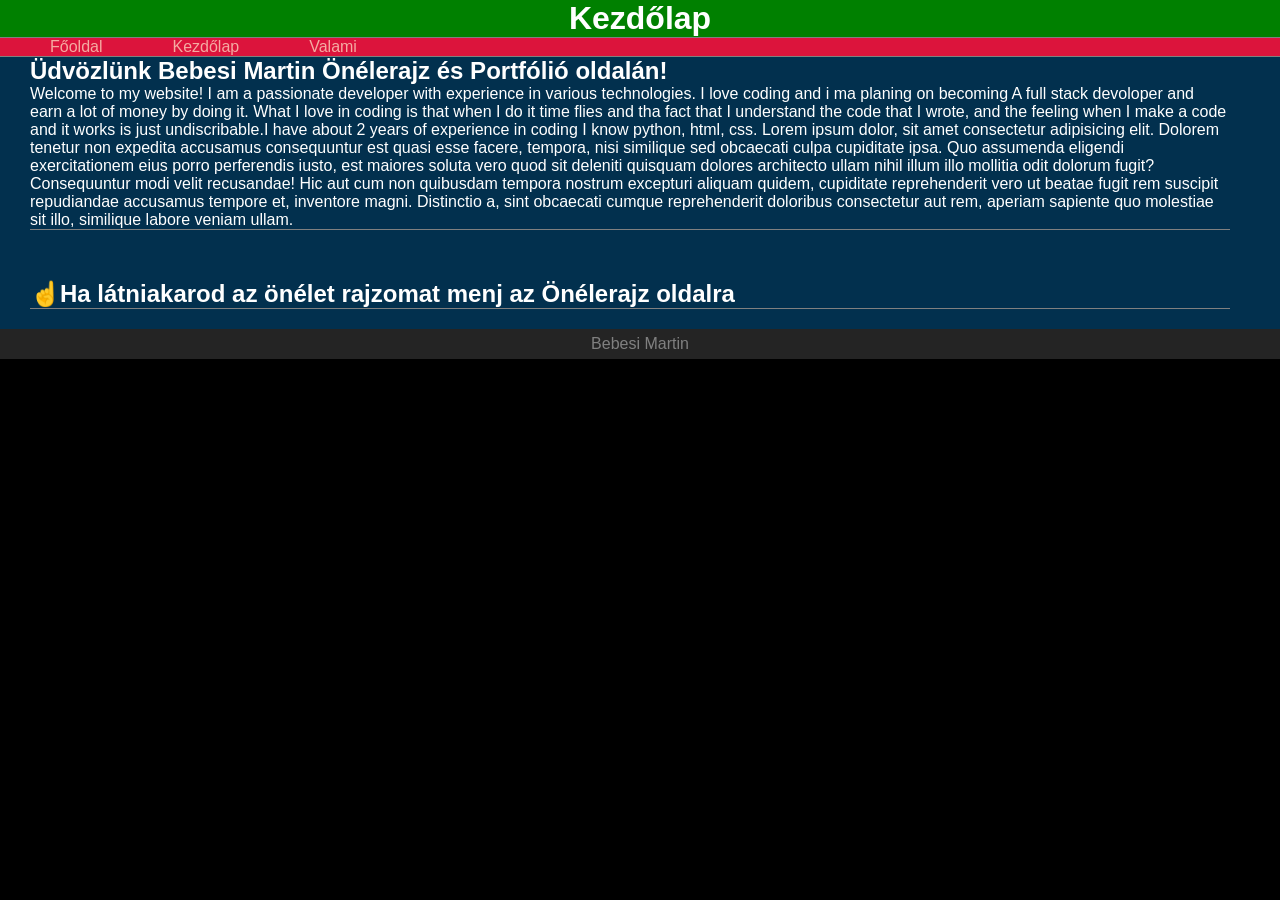
==== kezdolap.html @ 05c8cd2f "javito kesz" ====
<!doctype html>
<html lang="en">
  <head>
    <meta charset="UTF-8" />
    <meta name="viewport" content="width=device-width, initial-scale=1.0" />
    <meta
      name="keywords"
      content="Bebesi Martin, Martin Bebesi, Bebesi, Martin, Bebesi Martin Portfolio, Bebesi Martin Website"
    />
    <meta
      name="description"
      content="Welcome to the website of Bebesi Martin."
    />
    <link rel="stylesheet" href="kezdolap.css" />
    <title>Bebesi Martin</title>
  </head>
  <body>
    <main>
      <header>
        <h1>Kezdőlap</h1>
      </header>
      <nav>
        <ul>
          <li><a href="index.html">Főoldal</a></li>
          <li><a href="kezdolap.html">Kezdőlap</a></li>
          <li><a href="masodik.html">Valami</a></li>
        </ul>
      </nav>
      <article>
        <h2>Üdvözlünk Bebesi Martin Önélerajz és Portfólió oldalán!</h2>
        <p>
          Welcome to my website! I am a passionate developer with experience in
          various technologies. I love coding and i ma planing on becoming A
          full stack devoloper and earn a lot of money by doing it. What I love
          in coding is that when I do it time flies and tha fact that I
          understand the code that I wrote, and the feeling when I make a code
          and it works is just undiscribable.I have about 2 years of experience
          in coding I know python, html, css. Lorem ipsum dolor, sit amet
          consectetur adipisicing elit. Dolorem tenetur non expedita accusamus
          consequuntur est quasi esse facere, tempora, nisi similique sed
          obcaecati culpa cupiditate ipsa. Quo assumenda eligendi exercitationem
          eius porro perferendis iusto, est maiores soluta vero quod sit
          deleniti quisquam dolores architecto ullam nihil illum illo mollitia
          odit dolorum fugit? Consequuntur modi velit recusandae! Hic aut cum
          non quibusdam tempora nostrum excepturi aliquam quidem, cupiditate
          reprehenderit vero ut beatae fugit rem suscipit repudiandae accusamus
          tempore et, inventore magni. Distinctio a, sint obcaecati cumque
          reprehenderit doloribus consectetur aut rem, aperiam sapiente quo
          molestiae sit illo, similique labore veniam ullam.
        </p>
      </article>
      <section>
        <h1>☝️Ha látniakarod az önélet rajzomat menj az Önélerajz oldalra</h1>
      </section>

      <footer>
        <p>Bebesi Martin</p>
      </footer>
    </main>
  </body>
</html>
---- kezdolap.css ----
* {
  box-sizing: border-box;
  padding: 0;
  margin: 0;
}
body {
  background-color: black;
  color: white;
  font-family: "Segoe UI", Tahoma, Geneva, Verdana, sans-serif;
}
a {
  color: blanchedalmond;
  text-decoration: none;
  opacity: 0.7;
}
a:hover {
  opacity: 1;
  background-color: white;
  color: black;
}
main {
  display: grid;
  grid-template-areas:
    "h h h"
    "n n n"
    "ar ar ar"
    "s s s"
    "f f f";
  background-color: rgba(3, 61, 100, 0.788);
}
nav {
  grid-area: n;
  background-color: crimson;
}
nav ul {
  display: flex;
  gap: 20px;
  list-style: none;
  border-top: 1px solid gray;
  border-bottom: 1px solid gray;
}
nav ul li {
  margin-left: 50px;
}
footer {
  grid-area: f;
  background-color: rgb(36, 36, 36);
  color: gray;
  text-align: center;
  padding: 6px;
}

section {
  grid-area: s;
  margin-left: 30px;
  margin-top: 50px;
  margin-bottom: 20px;
  border-bottom: 1px solid gray;
  margin-right: 50px;
}
article {
  grid-area: ar;
  margin-left: 30px;
  margin-right: 50px;
  border-bottom: 1px solid gray;
}
header {
  grid-area: h;
  text-align: center;
  background-color: green;
}
div {
  margin-top: 20px;
  grid-area: as;
  margin-left: 50px;
}
div ul {
  list-style: none;
}
section ul {
  list-style: none;
}
img {
  max-width: 80%;
  margin-left: 50px;
  margin-top: 20px;
  border: 2px solid black;
  padding: 5px;
}

@media screen and (max-width: 800px) {
  main {
    display: grid;
    grid-template-areas:
      "h"
      "n"
      "ar"
      "s"
      "f";
  }
}
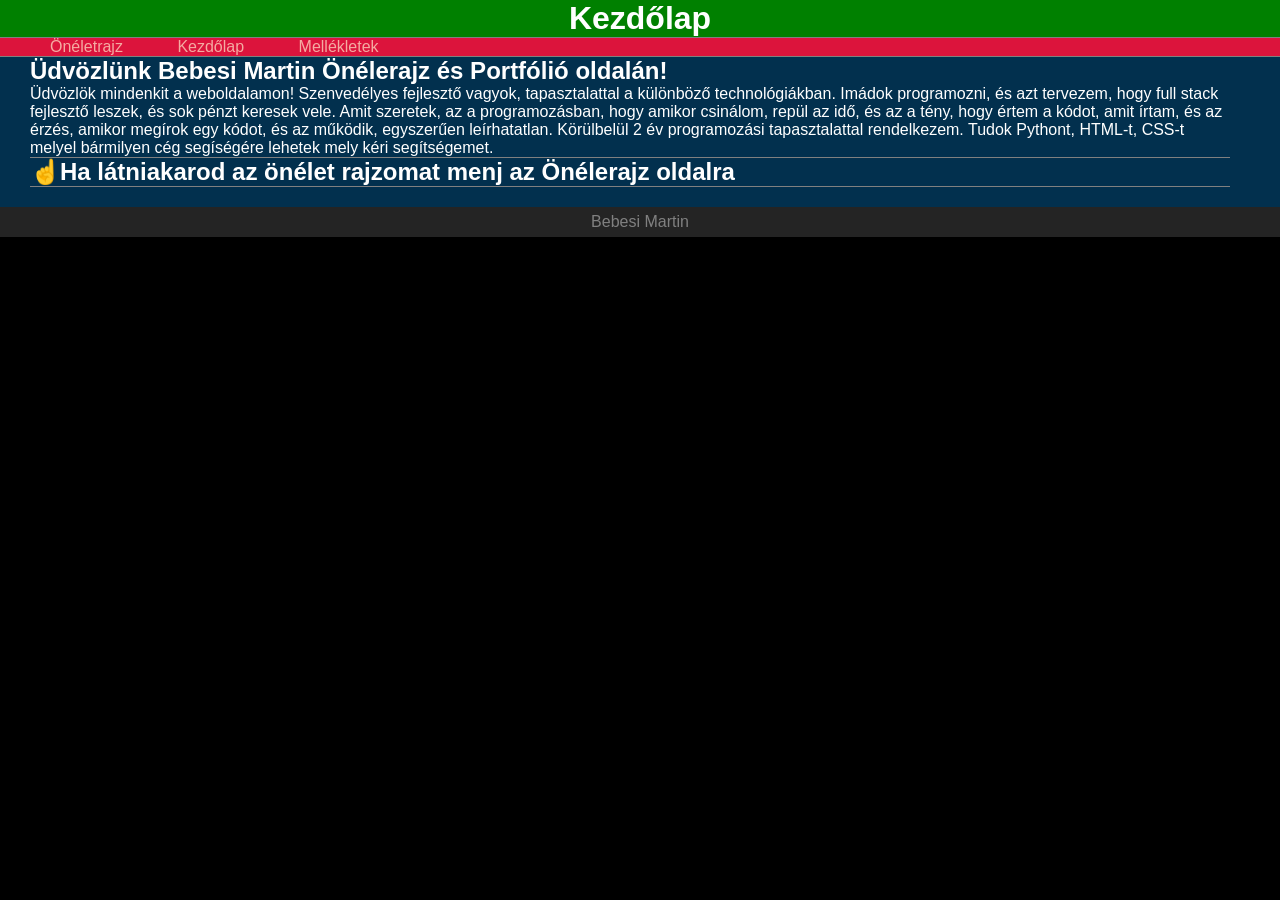
==== commit fea95ae0: "finomitasok, javaslatok" ====
--- a/kezdolap.html
+++ b/kezdolap.html
@@ -1,5 +1,5 @@
 <!doctype html>
-<html lang="en">
+<html lang="hu">
   <head>
     <meta charset="UTF-8" />
     <meta name="viewport" content="width=device-width, initial-scale=1.0" />
@@ -21,32 +21,22 @@
       </header>
       <nav>
         <ul>
-          <li><a href="index.html">Főoldal</a></li>
+          <li><a href="index.html">Önéletrajz</a></li>
           <li><a href="kezdolap.html">Kezdőlap</a></li>
-          <li><a href="masodik.html">Valami</a></li>
+          <li><a href="mellekletek.html">Mellékletek</a></li>
         </ul>
       </nav>
       <article>
         <h2>Üdvözlünk Bebesi Martin Önélerajz és Portfólió oldalán!</h2>
         <p>
-          Welcome to my website! I am a passionate developer with experience in
-          various technologies. I love coding and i ma planing on becoming A
-          full stack devoloper and earn a lot of money by doing it. What I love
-          in coding is that when I do it time flies and tha fact that I
-          understand the code that I wrote, and the feeling when I make a code
-          and it works is just undiscribable.I have about 2 years of experience
-          in coding I know python, html, css. Lorem ipsum dolor, sit amet
-          consectetur adipisicing elit. Dolorem tenetur non expedita accusamus
-          consequuntur est quasi esse facere, tempora, nisi similique sed
-          obcaecati culpa cupiditate ipsa. Quo assumenda eligendi exercitationem
-          eius porro perferendis iusto, est maiores soluta vero quod sit
-          deleniti quisquam dolores architecto ullam nihil illum illo mollitia
-          odit dolorum fugit? Consequuntur modi velit recusandae! Hic aut cum
-          non quibusdam tempora nostrum excepturi aliquam quidem, cupiditate
-          reprehenderit vero ut beatae fugit rem suscipit repudiandae accusamus
-          tempore et, inventore magni. Distinctio a, sint obcaecati cumque
-          reprehenderit doloribus consectetur aut rem, aperiam sapiente quo
-          molestiae sit illo, similique labore veniam ullam.
+          Üdvözlök mindenkit a weboldalamon! Szenvedélyes fejlesztő vagyok,
+          tapasztalattal a különböző technológiákban. Imádok programozni, és azt
+          tervezem, hogy full stack fejlesztő leszek, és sok pénzt keresek vele.
+          Amit szeretek, az a programozásban, hogy amikor csinálom, repül az
+          idő, és az a tény, hogy értem a kódot, amit írtam, és az érzés, amikor
+          megírok egy kódot, és az működik, egyszerűen leírhatatlan. Körülbelül
+          2 év programozási tapasztalattal rendelkezem. Tudok Pythont, HTML-t,
+          CSS-t melyel bármilyen cég segíségére lehetek mely kéri segítségemet.
         </p>
       </article>
       <section>
--- a/kezdolap.css
+++ b/kezdolap.css
@@ -21,11 +21,11 @@
 main {
   display: grid;
   grid-template-areas:
-    "h h h"
-    "n n n"
-    "ar ar ar"
-    "s s s"
-    "f f f";
+    "h"
+    "n"
+    "ar"
+    "s"
+    "f";
   background-color: rgba(3, 61, 100, 0.788);
 }
 nav {
@@ -33,13 +33,12 @@
   background-color: crimson;
 }
 nav ul {
-  display: flex;
-  gap: 20px;
   list-style: none;
   border-top: 1px solid gray;
   border-bottom: 1px solid gray;
 }
 nav ul li {
+  display: inline-block;
   margin-left: 50px;
 }
 footer {
@@ -49,33 +48,18 @@
   text-align: center;
   padding: 6px;
 }
-
 section {
   grid-area: s;
-  margin-left: 30px;
-  margin-top: 50px;
   margin-bottom: 20px;
-  border-bottom: 1px solid gray;
   margin-right: 50px;
 }
 article {
   grid-area: ar;
-  margin-left: 30px;
-  margin-right: 50px;
-  border-bottom: 1px solid gray;
 }
 header {
   grid-area: h;
   text-align: center;
   background-color: green;
-}
-div {
-  margin-top: 20px;
-  grid-area: as;
-  margin-left: 50px;
-}
-div ul {
-  list-style: none;
 }
 section ul {
   list-style: none;
@@ -87,15 +71,9 @@
   border: 2px solid black;
   padding: 5px;
 }
-
-@media screen and (max-width: 800px) {
-  main {
-    display: grid;
-    grid-template-areas:
-      "h"
-      "n"
-      "ar"
-      "s"
-      "f";
-  }
+section,
+article { 
+  margin-left: 30px;
+  margin-right: 50px;
+  border-bottom: 1px solid gray;
 }
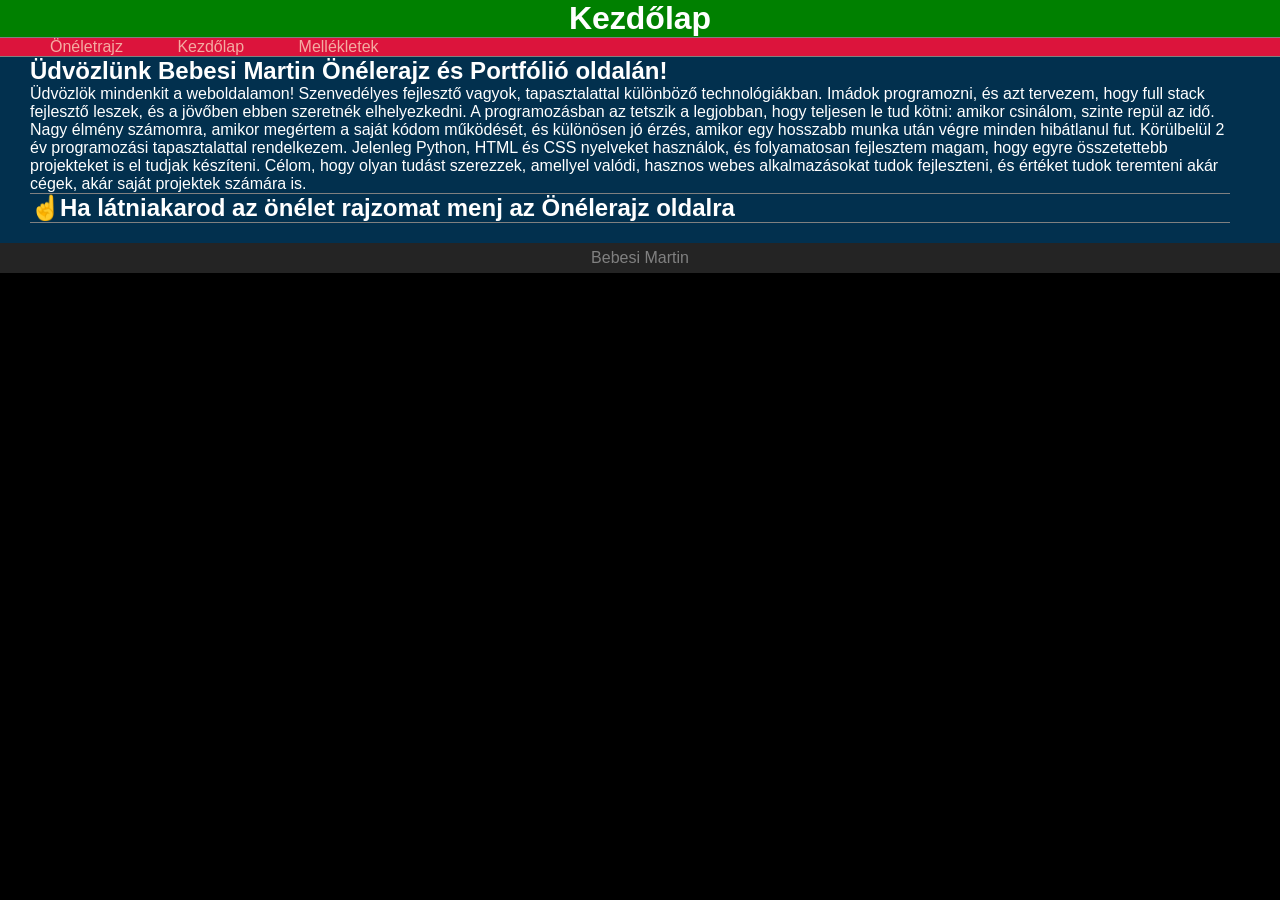
==== commit fd1e1adf: "Kiegeszites, javitas" ====
--- a/kezdolap.html
+++ b/kezdolap.html
@@ -30,13 +30,18 @@
         <h2>Üdvözlünk Bebesi Martin Önélerajz és Portfólió oldalán!</h2>
         <p>
           Üdvözlök mindenkit a weboldalamon! Szenvedélyes fejlesztő vagyok,
-          tapasztalattal a különböző technológiákban. Imádok programozni, és azt
-          tervezem, hogy full stack fejlesztő leszek, és sok pénzt keresek vele.
-          Amit szeretek, az a programozásban, hogy amikor csinálom, repül az
-          idő, és az a tény, hogy értem a kódot, amit írtam, és az érzés, amikor
-          megírok egy kódot, és az működik, egyszerűen leírhatatlan. Körülbelül
-          2 év programozási tapasztalattal rendelkezem. Tudok Pythont, HTML-t,
-          CSS-t melyel bármilyen cég segíségére lehetek mely kéri segítségemet.
+          tapasztalattal különböző technológiákban. Imádok programozni, és azt
+          tervezem, hogy full stack fejlesztő leszek, és a jövőben ebben
+          szeretnék elhelyezkedni. A programozásban az tetszik a legjobban, hogy
+          teljesen le tud kötni: amikor csinálom, szinte repül az idő. Nagy
+          élmény számomra, amikor megértem a saját kódom működését, és különösen
+          jó érzés, amikor egy hosszabb munka után végre minden hibátlanul fut.
+          Körülbelül 2 év programozási tapasztalattal rendelkezem. Jelenleg
+          Python, HTML és CSS nyelveket használok, és folyamatosan fejlesztem
+          magam, hogy egyre összetettebb projekteket is el tudjak készíteni.
+          Célom, hogy olyan tudást szerezzek, amellyel valódi, hasznos webes
+          alkalmazásokat tudok fejleszteni, és értéket tudok teremteni akár
+          cégek, akár saját projektek számára is.
         </p>
       </article>
       <section>
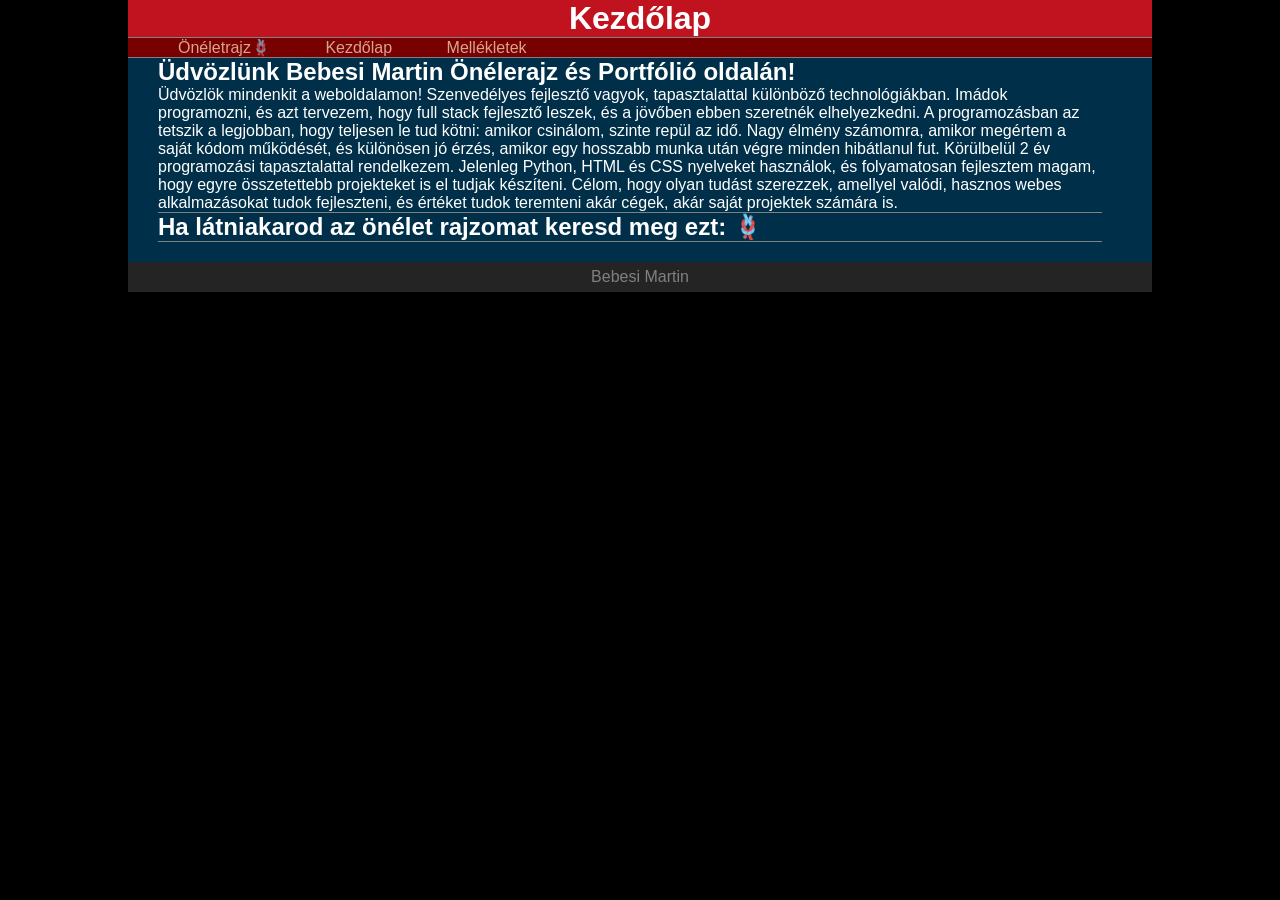
==== commit cfda1b66: "további finomítások" ====
--- a/kezdolap.html
+++ b/kezdolap.html
@@ -21,7 +21,7 @@
       </header>
       <nav>
         <ul>
-          <li><a href="index.html">Önéletrajz</a></li>
+          <li><a href="index.html">Önéletrajz🪢</a></li>
           <li><a href="kezdolap.html">Kezdőlap</a></li>
           <li><a href="mellekletek.html">Mellékletek</a></li>
         </ul>
@@ -45,7 +45,7 @@
         </p>
       </article>
       <section>
-        <h1>☝️Ha látniakarod az önélet rajzomat menj az Önélerajz oldalra</h1>
+        <h1>Ha látniakarod az önélet rajzomat keresd meg ezt: 🪢</h1>
       </section>
 
       <footer>
--- a/kezdolap.css
+++ b/kezdolap.css
@@ -7,6 +7,9 @@
   background-color: black;
   color: white;
   font-family: "Segoe UI", Tahoma, Geneva, Verdana, sans-serif;
+  max-width: 1400px;
+  width: 80%;
+  margin: auto;
 }
 a {
   color: blanchedalmond;
@@ -26,11 +29,11 @@
     "ar"
     "s"
     "f";
-  background-color: rgba(3, 61, 100, 0.788);
+    background-color: rgba(0, 48, 73);
 }
 nav {
   grid-area: n;
-  background-color: crimson;
+    background-color: rgb(120, 0, 0);
 }
 nav ul {
   list-style: none;
@@ -59,7 +62,7 @@
 header {
   grid-area: h;
   text-align: center;
-  background-color: green;
+  background-color: rgb(193, 18, 31);
 }
 section ul {
   list-style: none;
